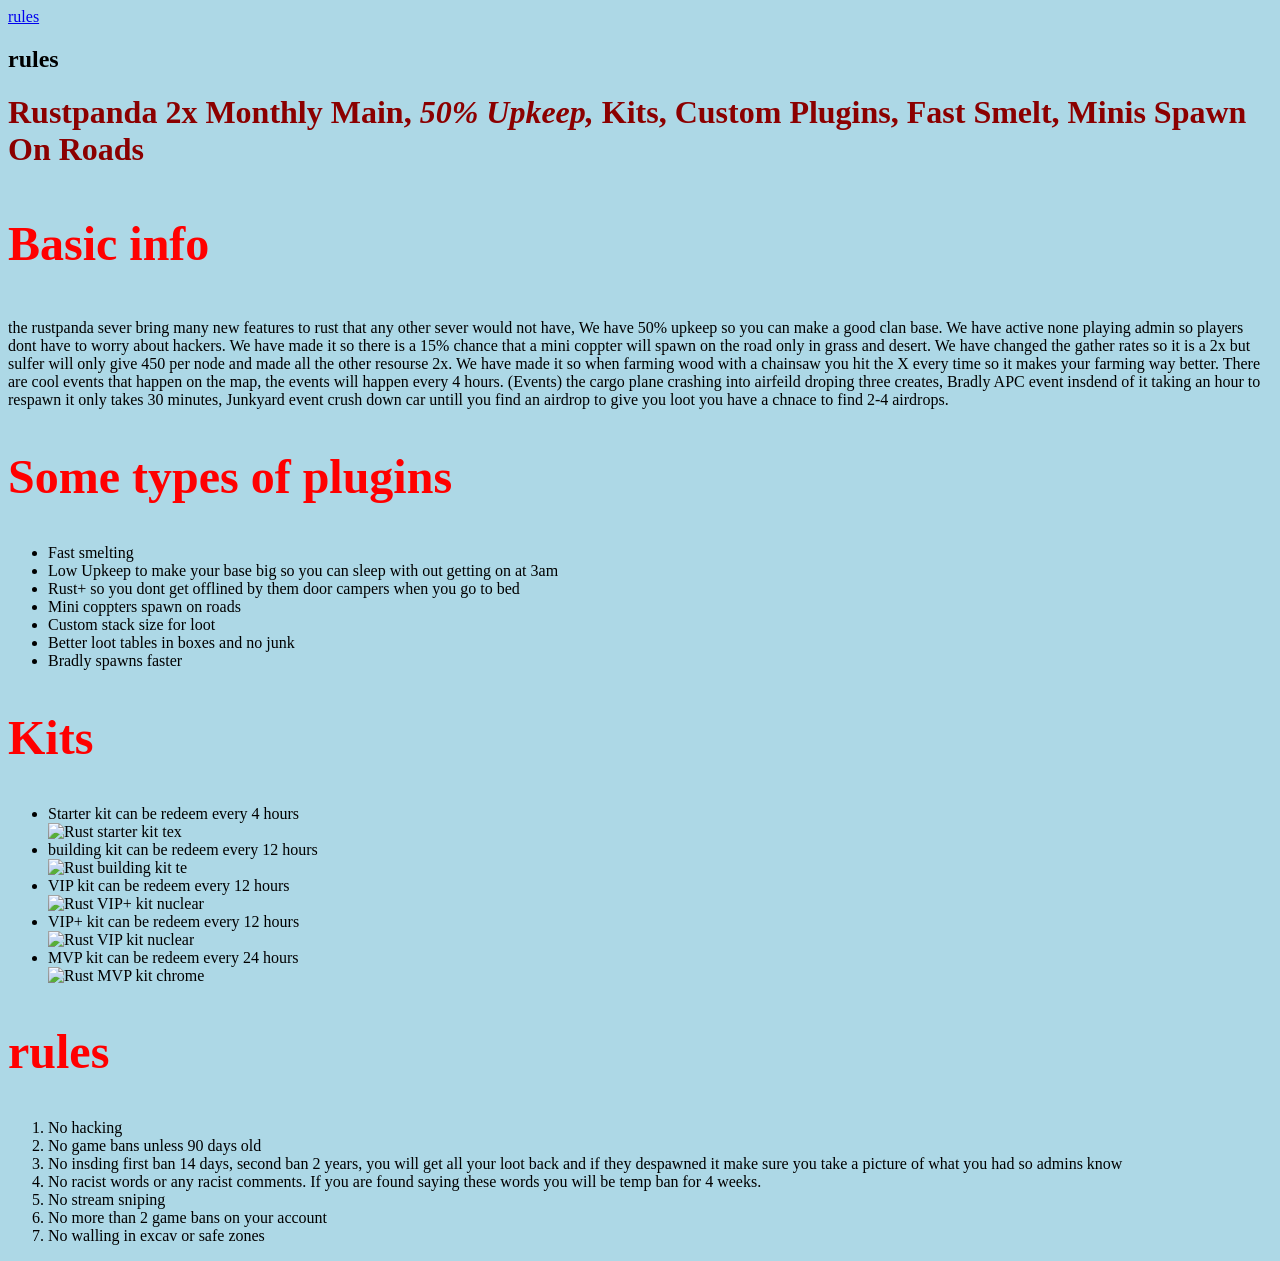
==== index.html @ e7b7c20b "Update index.html" ====
<!DOCTYPE html>
<html>
<head>
  <link rel="stylesheet" href="style.css">
</head>
<body>
  
<a href="#rules">rules</a>
<h2 id="rules">rules</h2>

 
<H1 class="rust">Rustpanda 2x Monthly Main, <em>50% Upkeep,</em> Kits, Custom Plugins, Fast Smelt, Minis Spawn On Roads</H1>

<h3 class="info">Basic info</h3>
<p class="yellow">the rustpanda sever bring many new features to rust that any other sever would not have, 
  We have 50% upkeep so you can make a good clan base. 
  We have active none playing admin so players dont have to worry about hackers. 
  We have made it so there is a 15% chance that a mini coppter will spawn on the road only in grass and desert. 
  We have changed the gather rates so it is a 2x but sulfer will only give 450 per node and made all the other resourse 2x. 
  We have made it so when farming wood with a chainsaw you hit the X every time so it makes your farming way better. 
  There are cool events that happen on the map, the events will happen every 4 hours. 
  (Events) the cargo plane crashing into airfeild droping three creates, 
  Bradly APC event insdend of it taking an hour to respawn it only takes 30 minutes, 
  Junkyard event crush down car untill you find an airdrop to give you loot you have a chnace to find 2-4 airdrops.
</p>
<h2 class="plugin">Some types of plugins</h2>
<ul>
<li class="yellow">Fast smelting</li>
<li class="yellow">Low Upkeep to make your base big so you can sleep with out getting on at 3am</li>
<li class="yellow">Rust+ so you dont get offlined by them door campers when you go to bed</li>
<li class="yellow">Mini coppters spawn on roads</li>
<li class="yellow">Custom stack size for loot</li>  
<li class="yellow">Better loot tables in boxes and no junk</li>
<li class="yellow">Bradly spawns faster</li>

</ul>
<h2 class="kit">Kits</h2>
<ul>
<li>Starter kit can be redeem every 4 hours </li>
<img <img width="200" height="200" alt="Rust starter kit tex" src="https://github.com/user-attachments/assets/cc6c7056-b5d4-40c8-b16a-32b9b6cbfae4" />

  
<li>building kit can be redeem every 12 hours</li> 
<img width="200" height="200" alt="Rust building kit te" src="https://github.com/user-attachments/assets/c8cd8fe2-4e37-480b-89ba-f2c0e59869e8" />


<li>VIP kit can be redeem every 12 hours</li>
<img width="200" height="200" alt="Rust VIP+ kit nuclear" src="https://github.com/user-attachments/assets/03f72f59-376e-4ab5-ba11-6657c939b21a" />


<li>VIP+ kit can be redeem every 12 hours</li>
<img width="200" height="200" alt="Rust VIP kit nuclear" src="https://github.com/user-attachments/assets/182ca708-b90d-4e17-abd3-c9047443349f" />



<li>MVP kit can be redeem every 24 hours</li>
<img width="200" height="200" alt="Rust MVP kit chrome " src="https://github.com/user-attachments/assets/7e9a7631-71f6-4b7a-9d03-bd3daede7642" />



  
</ul>
<h2 class="rules">rules</h2>

<ol>
<li class="yellow">No hacking </li>
<li class="yellow">No game bans unless 90 days old </li>
<li class="yellow">No insding first ban 14 days, second ban 2 years, you will get all your loot back and if they despawned it make sure you take a picture of what you had so admins know</li>
<li class="yellow">No racist words or any racist comments. If you are found saying these words you will be temp ban for 4 weeks.</li>
<li class="yellow">No stream sniping</li>
<li class="yellow">No more than 2 game bans on your account</li>
<li class="yellow">No walling in excav or safe zones</li>
</ol>


</body>
</html>
---- style.css ----
<!DOCTYPE html> 

html, body {
  height: 100%;
  margin: 0;
  padding: 0;
}

.rust { 
  color: darkred;
font-family:  cursvie; 
}

.plugin  {
 color: red; 
font-family: cursive;
font-size: 3em;

}

.info {
color: red;
font-family: cursive;
font-size: 3em;  

            
        
}

html {
  background: lightblue; 
}

.yellow {
color: black;
}

.orenge {
color: red;
font-family: cursive;
font-size: 3em;


}

.kit {
color: red;
font-size: 3em;
font-family: cursive;    

}
.rules {
color: red; 
font-family: cursive; 
font-size: 3em;  
a[href="#rules"]
  color: #1e90ff;
  text-decoration: none;
  font-weight: bold;
a[href="#rules"]:hover
  text-decoration: underline;
}
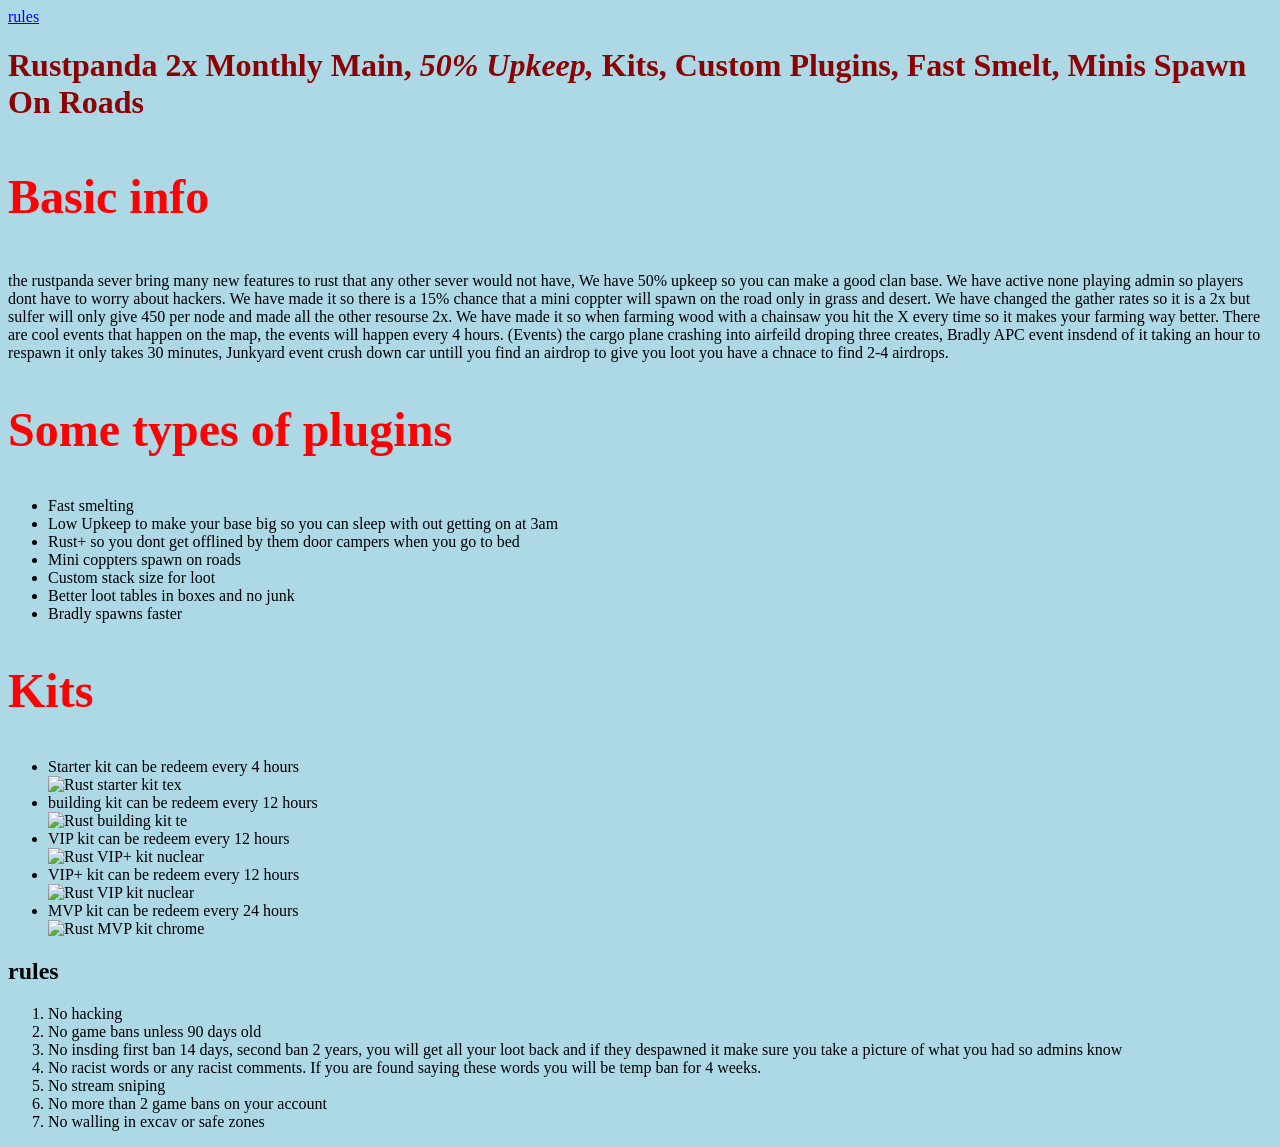
==== commit 579d24a8: "Update index.html" ====
--- a/index.html
+++ b/index.html
@@ -6,7 +6,7 @@
 <body>
   
 <a href="#rules">rules</a>
-<h2 id="rules">rules</h2>
+
 
  
 <H1 class="rust">Rustpanda 2x Monthly Main, <em>50% Upkeep,</em> Kits, Custom Plugins, Fast Smelt, Minis Spawn On Roads</H1>
@@ -60,7 +60,7 @@
 
   
 </ul>
-<h2 class="rules">rules</h2>
+<h2 id="rules">rules</h2>
 
 <ol>
 <li class="yellow">No hacking </li>
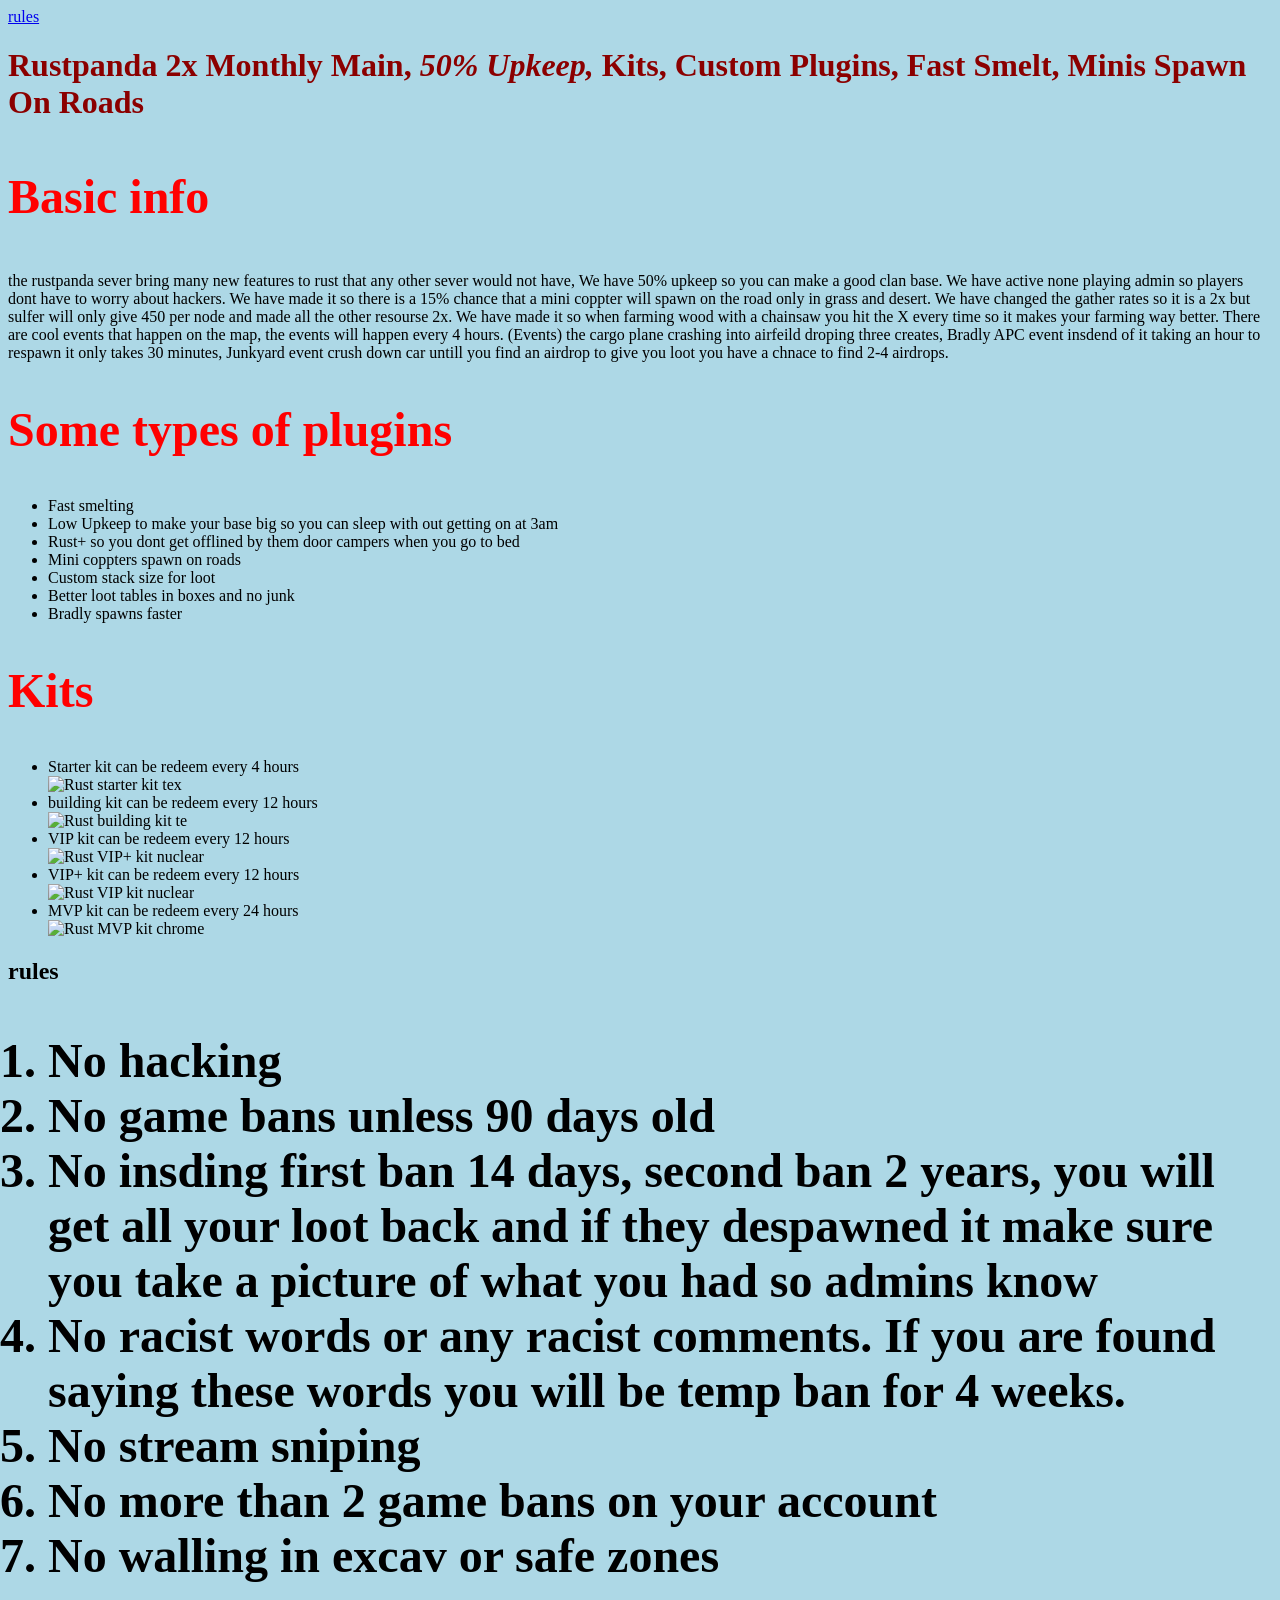
==== commit 701240eb: "Update index.html" ====
--- a/index.html
+++ b/index.html
@@ -61,7 +61,7 @@
   
 </ul>
 <h2 id="rules">rules</h2>
-
+<h2 class="rules" </h2>
 <ol>
 <li class="yellow">No hacking </li>
 <li class="yellow">No game bans unless 90 days old </li>
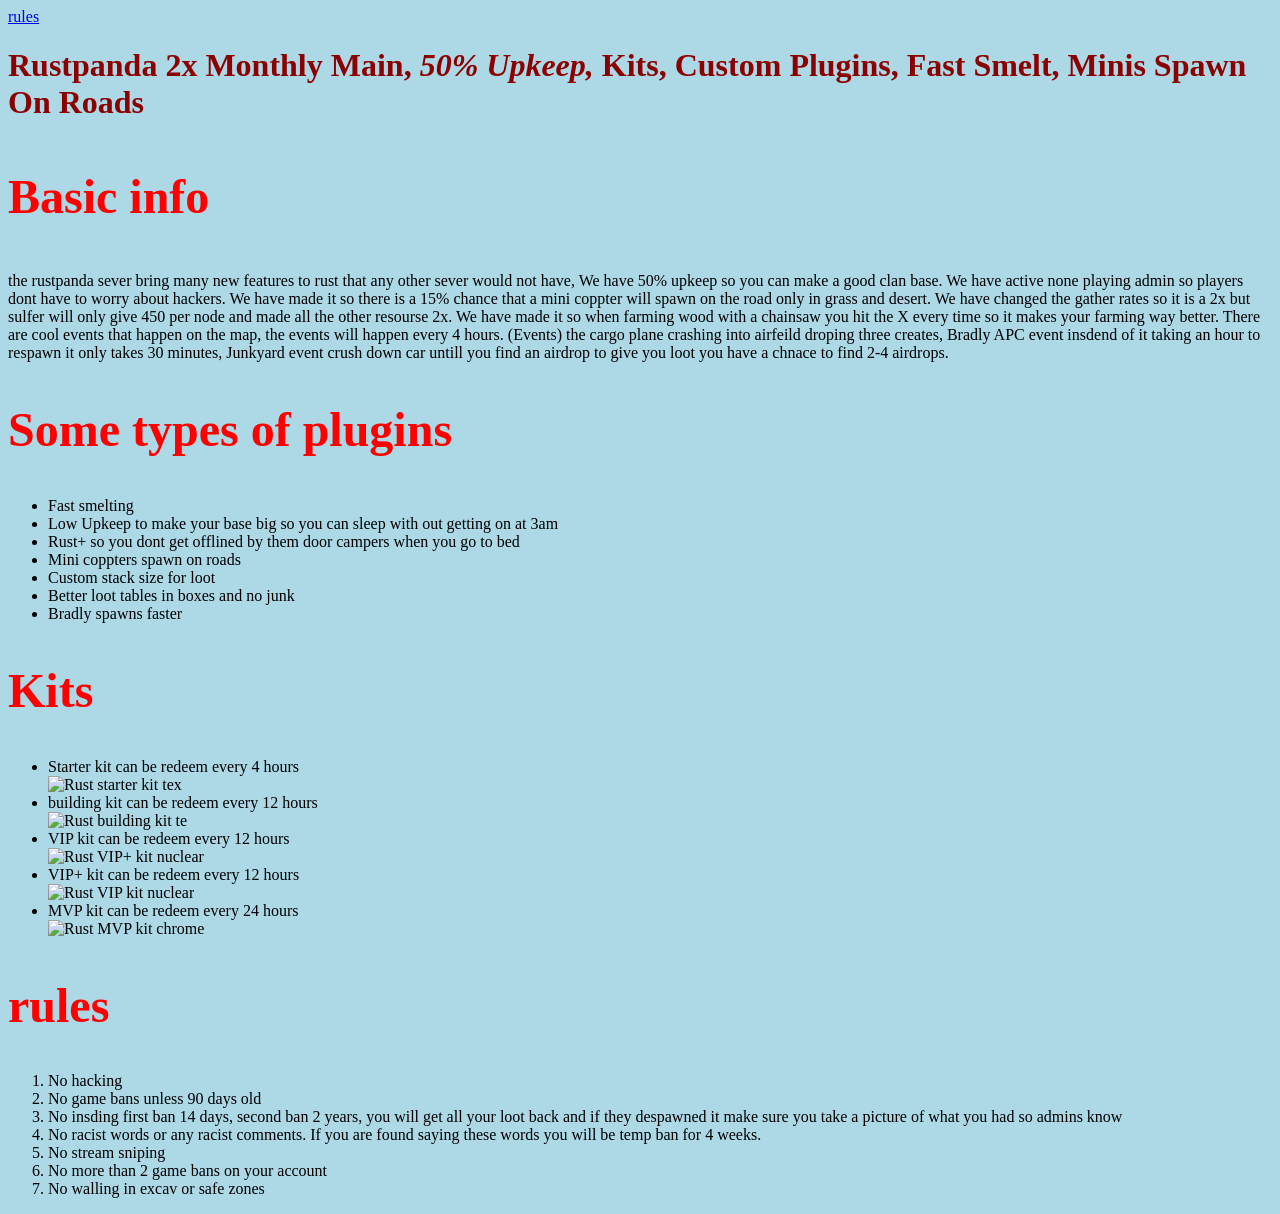
==== commit 2ee779d8: "Update index.html" ====
--- a/index.html
+++ b/index.html
@@ -60,8 +60,8 @@
 
   
 </ul>
-<h2 id="rules">rules</h2>
-<h2 class="rules" </h2>
+<h2 class="rules" id="rules">rules</h2>
+
 <ol>
 <li class="yellow">No hacking </li>
 <li class="yellow">No game bans unless 90 days old </li>
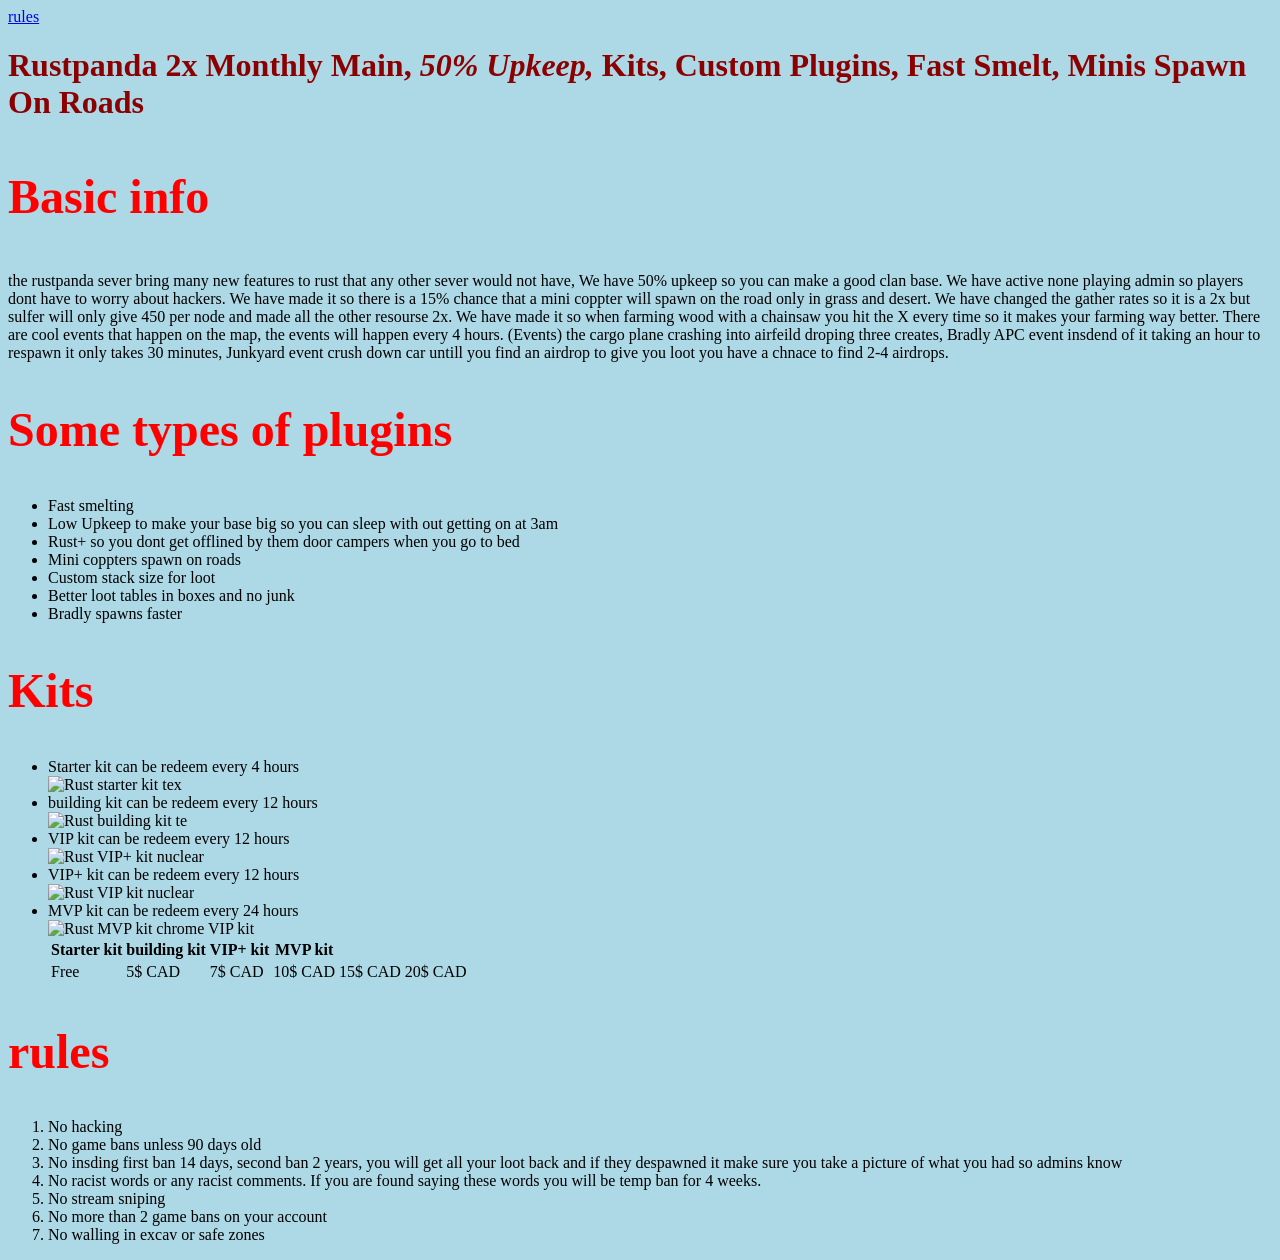
==== commit 33fc5514: "Update index.html" ====
--- a/index.html
+++ b/index.html
@@ -56,7 +56,30 @@
 <li>MVP kit can be redeem every 24 hours</li>
 <img width="200" height="200" alt="Rust MVP kit chrome " src="https://github.com/user-attachments/assets/7e9a7631-71f6-4b7a-9d03-bd3daede7642" />
 
-
+<table>
+            <thead>
+                <tr>
+                    <th>Starter kit</th>
+                    <th>building kit</th>
+                    <the>VIP kit</the>
+                    <th>VIP+ kit</th>
+                    <th>MVP kit</th>
+                </tr>
+            </thead>
+            <tbody>
+                <tr>
+                    <td>Free</td>
+                    <td>5$ CAD</td>
+                    <td>7$ CAD</td> 
+                    <td>10$ CAD</td>
+                    <td>15$ CAD</td>
+                    <td>20$ CAD</td>
+                   
+                </tr>
+            </tbody>
+        </table>
+        
+    </body>
 
   
 </ul>
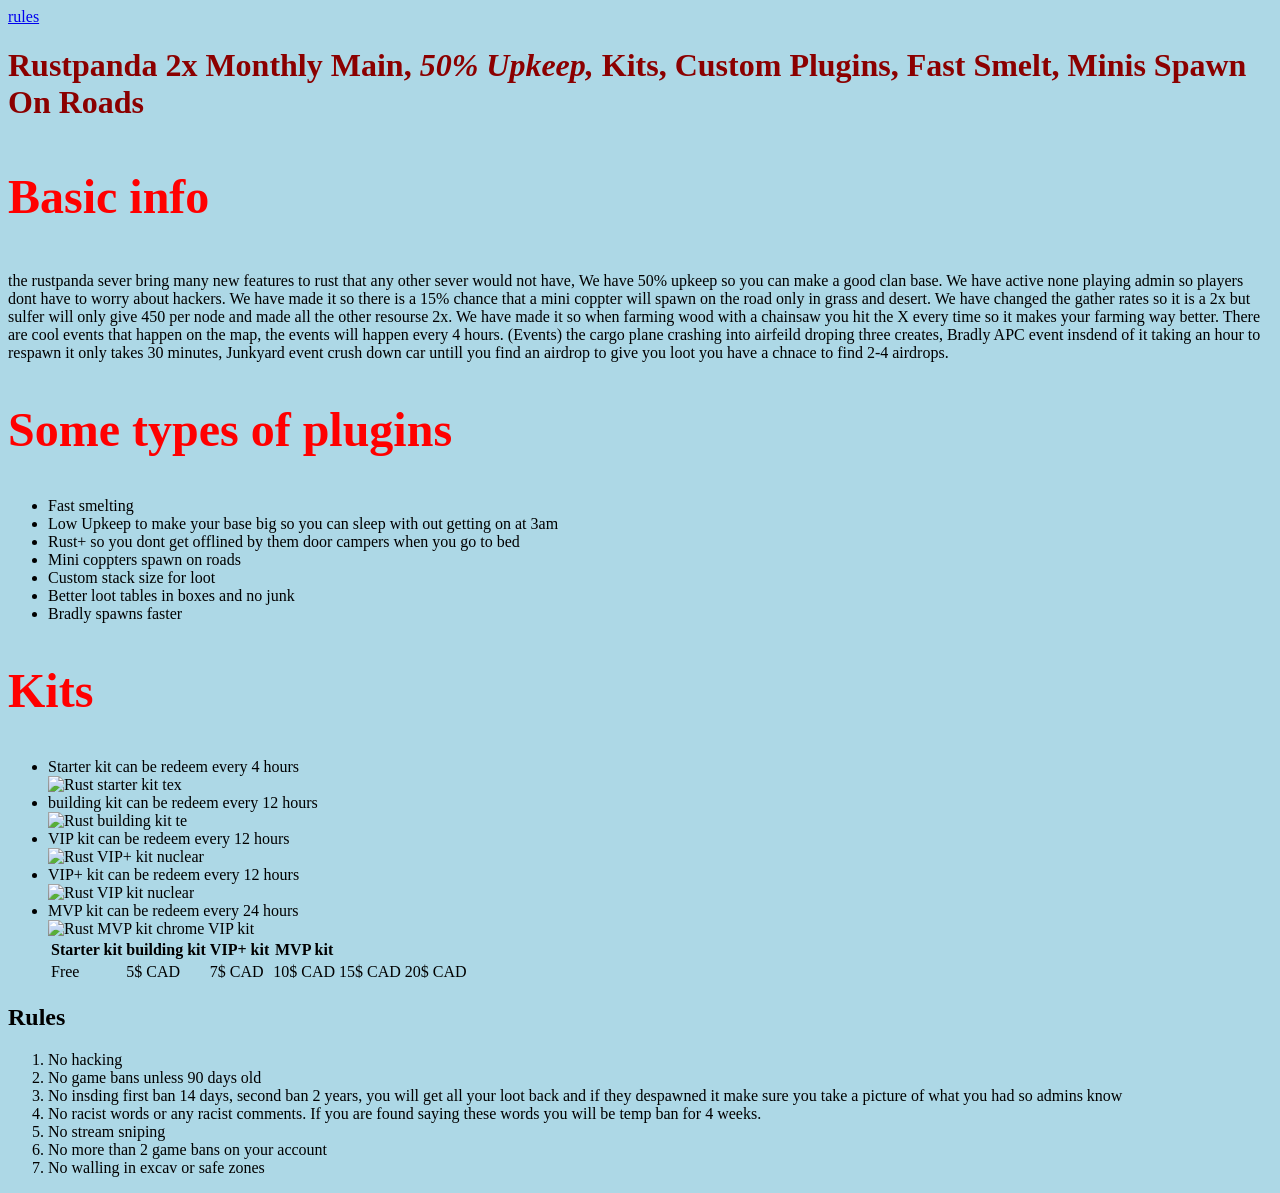
==== commit df15513e: "Update index.html" ====
--- a/index.html
+++ b/index.html
@@ -5,7 +5,7 @@
 </head>
 <body>
   
-<a href="#rules">rules</a>
+<a href="#Rules">rules</a>
 
 
  
@@ -83,7 +83,7 @@
 
   
 </ul>
-<h2 class="rules" id="rules">rules</h2>
+<h2 class="Rules" id="Rules">Rules</h2>
 
 <ol>
 <li class="yellow">No hacking </li>
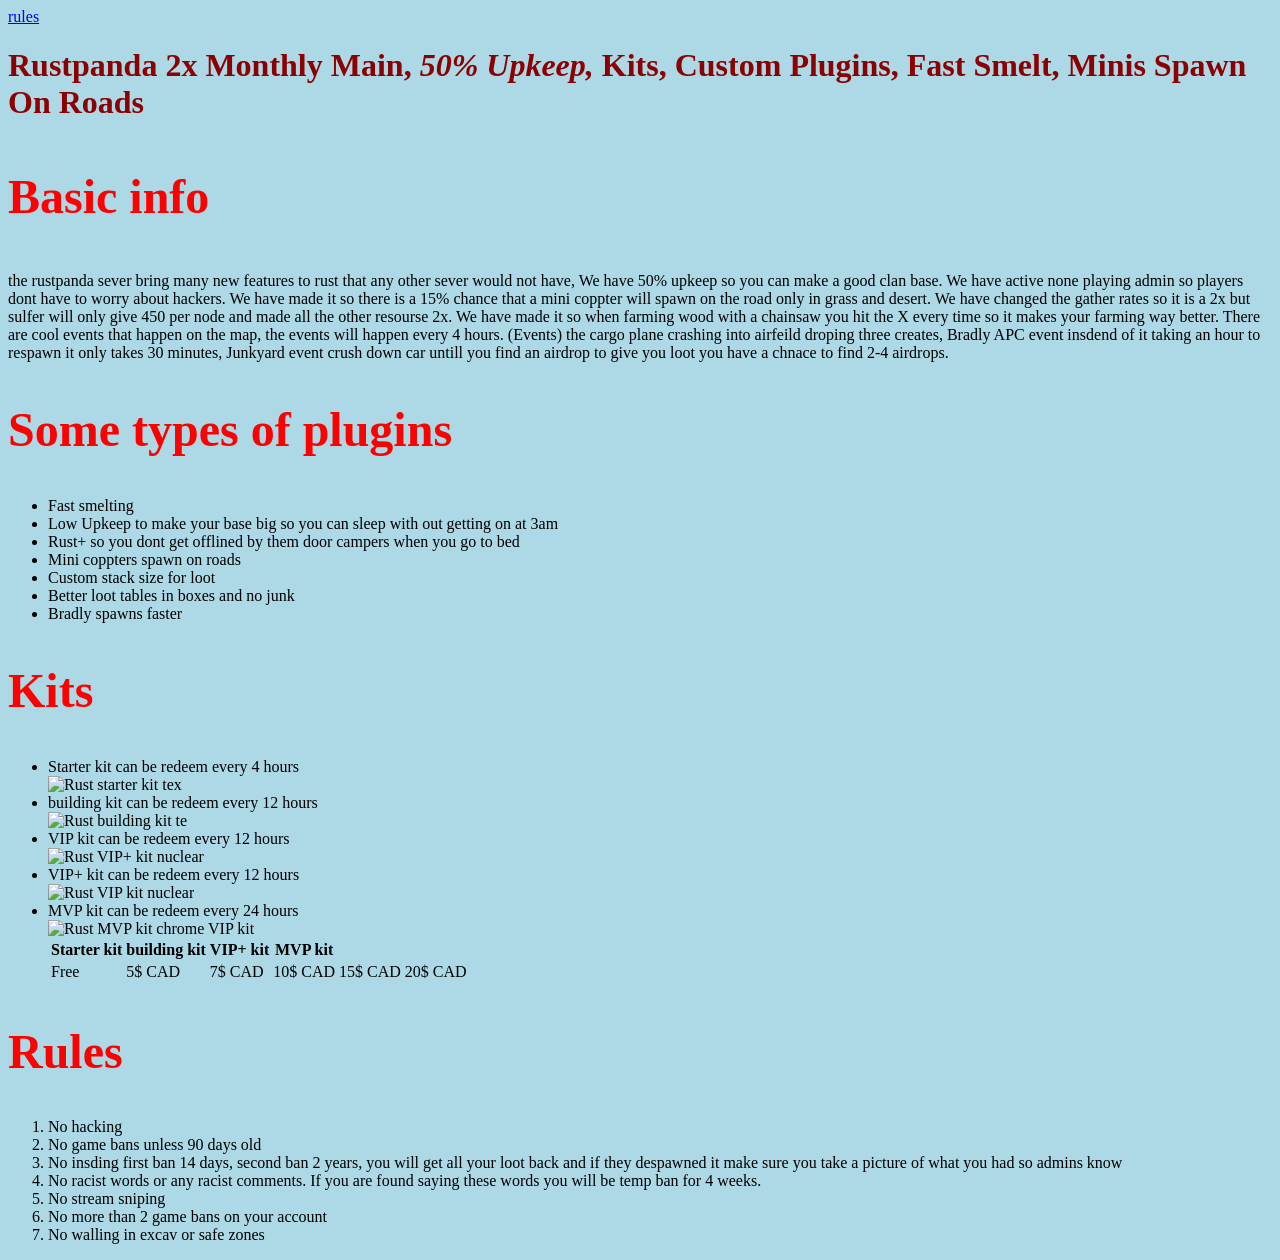
==== commit 5dcdbc58: "Update index.html" ====
--- a/index.html
+++ b/index.html
@@ -56,7 +56,15 @@
 <li>MVP kit can be redeem every 24 hours</li>
 <img width="200" height="200" alt="Rust MVP kit chrome " src="https://github.com/user-attachments/assets/7e9a7631-71f6-4b7a-9d03-bd3daede7642" />
 
-<table>
+
+  
+  
+  
+  
+  
+  
+  
+  <table>
             <thead>
                 <tr>
                     <th>Starter kit</th>
--- a/style.css
+++ b/style.css
@@ -49,16 +49,11 @@
 font-family: cursive;    
 
 }
-.rules {
+.Rules {
 color: red; 
 font-family: cursive; 
 font-size: 3em;  
-a[href="#rules"]
-  color: #1e90ff;
-  text-decoration: none;
-  font-weight: bold;
-a[href="#rules"]:hover
-  text-decoration: underline;
+
 }
 
 
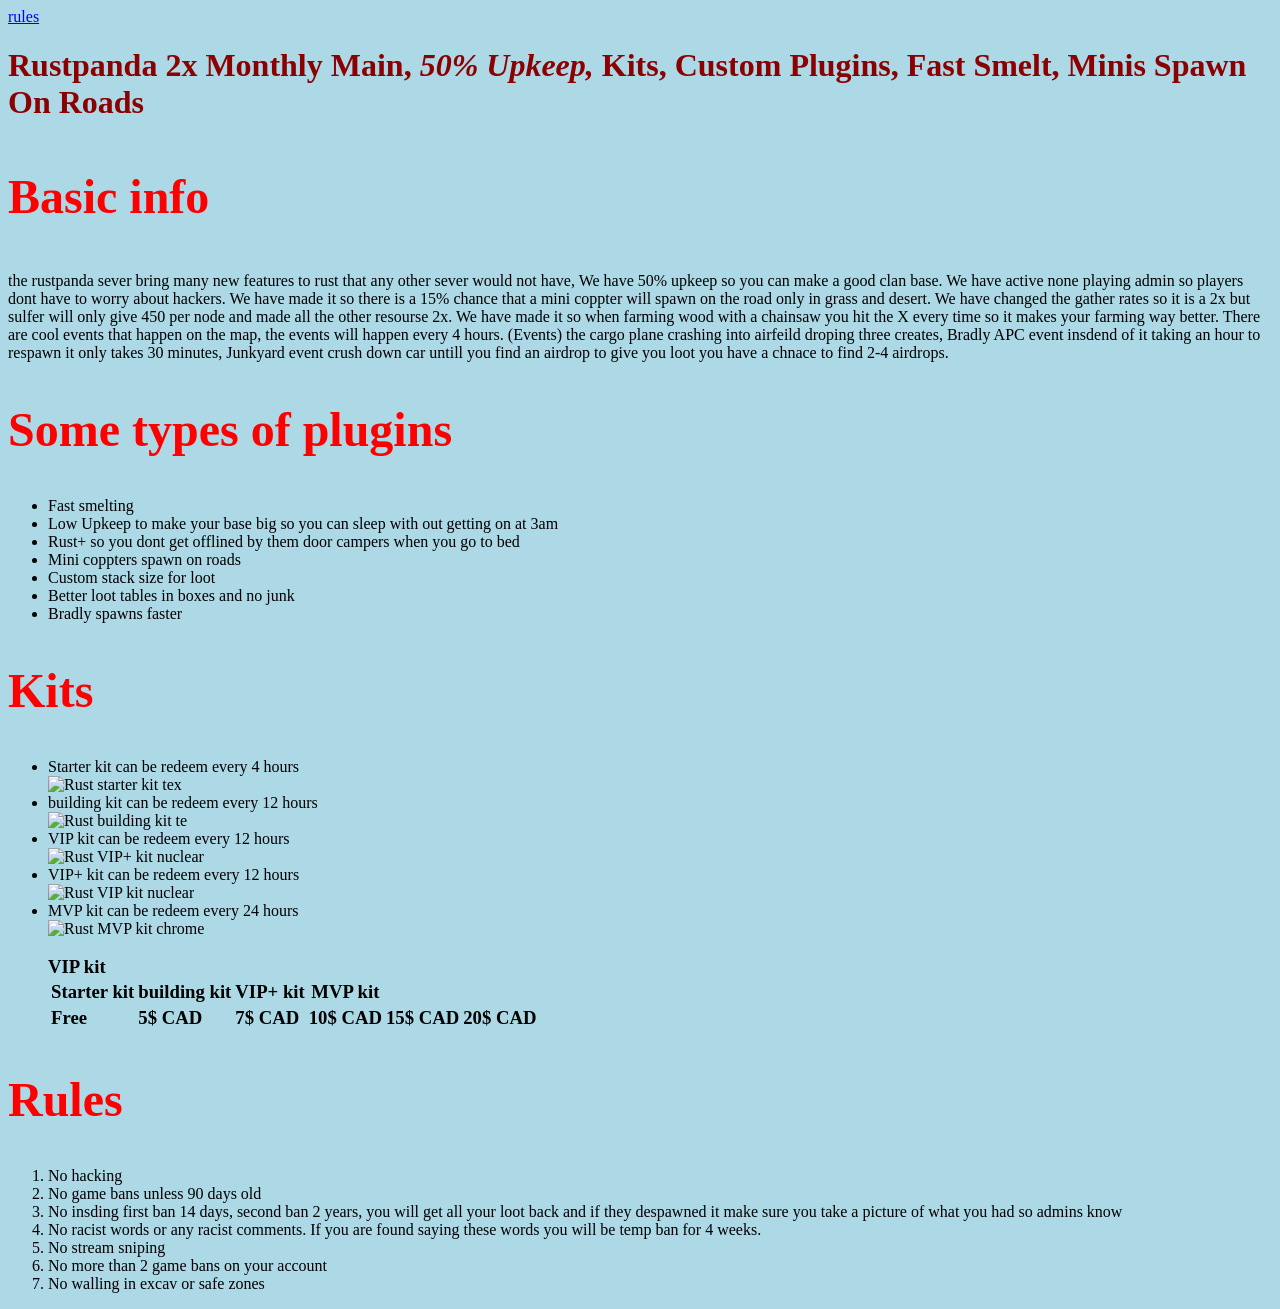
==== commit 5e339758: "Update index.html" ====
--- a/index.html
+++ b/index.html
@@ -63,7 +63,7 @@
   
   
   
-  
+ <h3>
   <table>
             <thead>
                 <tr>
@@ -82,12 +82,12 @@
                     <td>10$ CAD</td>
                     <td>15$ CAD</td>
                     <td>20$ CAD</td>
-                   
+                  
                 </tr>
             </tbody>
         </table>
-        
-    </body>
+        </h3> 
+   
 
   
 </ul>
